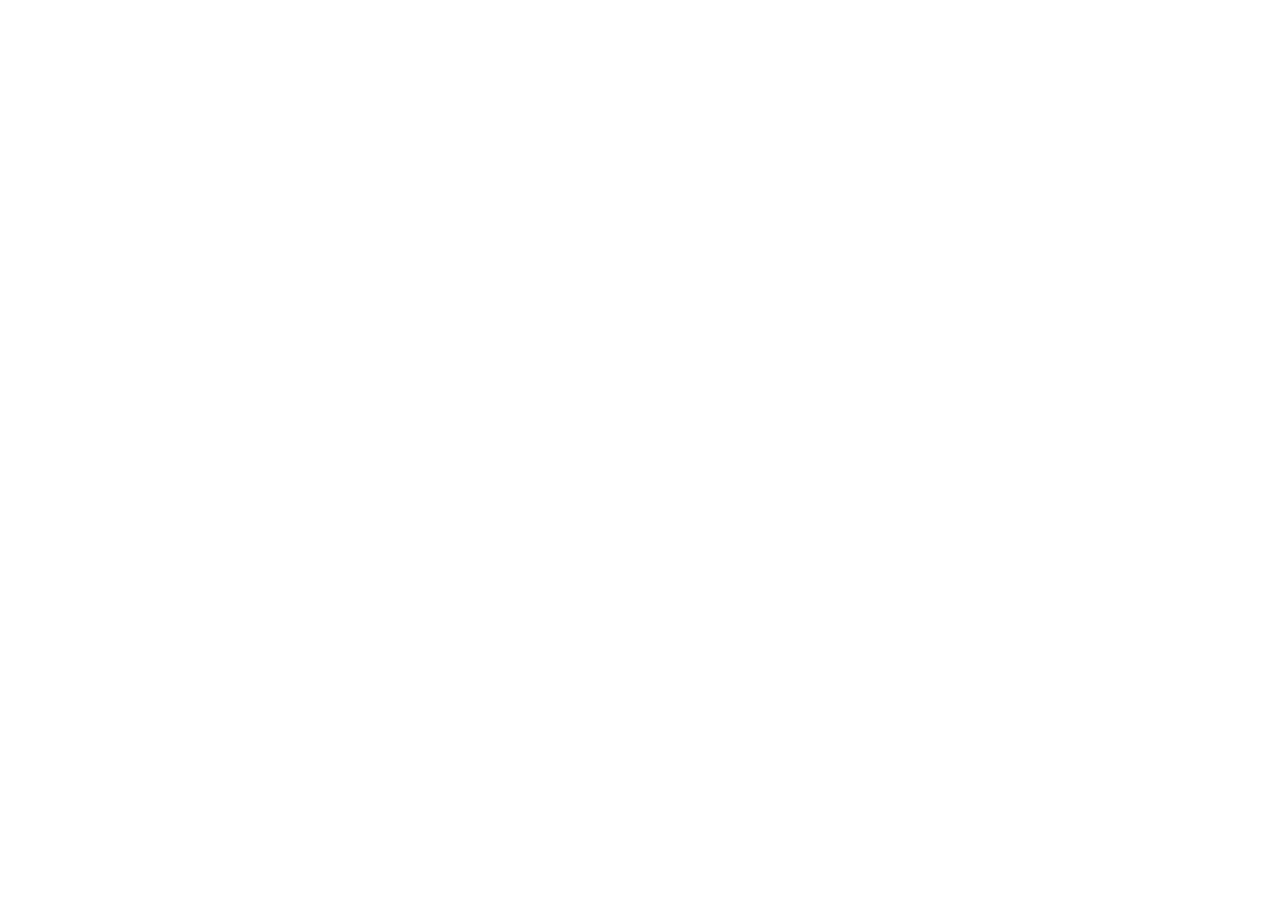
==== src/index.html @ 3cd1fb64 "Initial commit" ====
<!DOCTYPE html>
<html lang="en">
  <head>
    <meta charset="UTF-8" />
    <link rel="icon" type="image/svg+xml" href="/favicon.svg" />
    <meta name="viewport" content="width=device-width, initial-scale=1.0" />
    <title>Vanilla App Template</title>
    <link rel="stylesheet" href="./css/styles.css" />
  </head>
  <body>
    <main></main>
  </body>
</html>
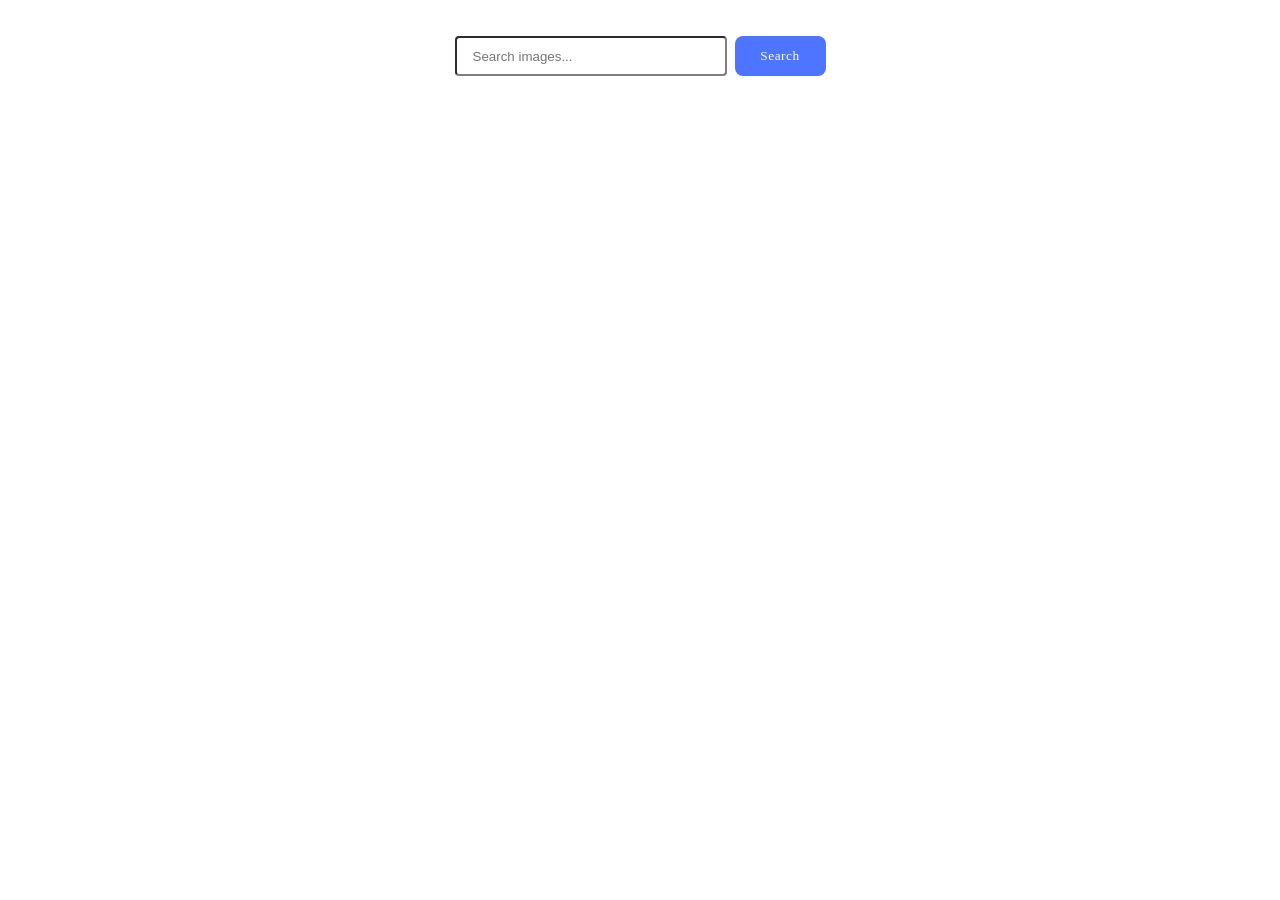
==== commit 11b0f20d: "hw" ====
--- a/src/index.html
+++ b/src/index.html
@@ -8,6 +8,21 @@
     <link rel="stylesheet" href="./css/styles.css" />
   </head>
   <body>
-    <main></main>
+    <main>
+      <form class="form">
+        <label class="form-label">
+          <input
+            class="form-input"
+            type="text"
+            name="search-text"
+            placeholder="Search images..."
+            required
+          />
+        </label>
+        <button class="form-button" type="submit">Search</button>
+      </form>
+      <ul class="gallery"></ul>
+      <script type="module" src="./main.js"></script>
+    </main>
   </body>
 </html>
--- a/src/css/styles.css
+++ b/src/css/styles.css
@@ -0,0 +1,128 @@
+@import url('./reset.css');
+@import url('./base.css');
+
+.form {
+  display: flex;
+  justify-content: center;
+  margin-top: 36px;
+}
+.form-label {
+  font-family: var(--font-family);
+  line-height: 150%;
+  letter-spacing: 0.04em;
+  color: #808080;
+}
+.form-input {
+  outline: none;
+  border-radius: 4px;
+  width: 272px;
+  height: 40px;
+  background: #fff;
+  border-color: #808080;
+  margin-right: 8px;
+  padding: 8px 16px;
+  box-sizing: border-box;
+}
+.form-input:hover {
+  border-color: #000000;
+}
+.form-input:focus {
+  border-color: #4e75ff;
+}
+.form-button {
+  border-radius: 8px;
+  padding: 8px 16px;
+  width: 91px;
+  height: 40px;
+  background: #4e75ff;
+  font-family: var(--font-family);
+  font-weight: 500;
+  line-height: 150%;
+  letter-spacing: 0.04em;
+  color: #fff;
+  border: none;
+  margin-bottom: 32px;
+}
+.form-button:hover {
+  background: #6c8cff;
+}
+.gallery {
+  display: flex;
+  flex-wrap: wrap;
+  justify-content: center;
+  justify-self: center;
+  gap: 24px;
+  width: 1128px;
+}
+
+.gallery-li {
+  width: calc((100% - 48px) / 3);
+}
+
+.gallery-link {
+}
+.gallery-img {
+  width: 100%;
+  max-height: 152px;
+}
+.img-div {
+  display: flex;
+  justify-content: space-around;
+  align-items: center;
+  border-bottom: 1px solid #808080;
+  border-left: 1px solid #808080;
+  border-right: 1px solid #808080;
+  max-width: 360px;
+  height: 48px;
+  background: #fff;
+}
+.img-p {
+  display: flex;
+  flex-direction: column;
+  justify-content: space-around;
+  align-items: center;
+  font-family: var(--font-family);
+  font-weight: 600;
+  font-size: 12px;
+  line-height: 133%;
+  letter-spacing: 0.04em;
+  color: #2e2f42;
+}
+.img-span {
+  font-family: var(--font-family);
+  font-weight: 400;
+  font-size: 12px;
+  line-height: 200%;
+  letter-spacing: 0.04em;
+  color: #2e2f42;
+}
+.loader {
+  width: 48px;
+  height: 48px;
+  border-radius: 50%;
+  display: inline-block;
+  position: relative;
+  background: linear-gradient(0deg, rgba(255, 61, 0, 0.2) 33%, #ff3d00 100%);
+  box-sizing: border-box;
+  animation: rotation 1s linear infinite;
+}
+.loader::after {
+  content: '';
+  box-sizing: border-box;
+  position: absolute;
+  left: 50%;
+  top: 50%;
+  transform: translate(-50%, -50%);
+  width: 44px;
+  height: 44px;
+  border-radius: 50%;
+  background: #263238;
+}
+@keyframes rotation {
+  0% {
+    transform: rotate(0deg);
+  }
+  100% {
+    transform: rotate(360deg);
+  }
+}
